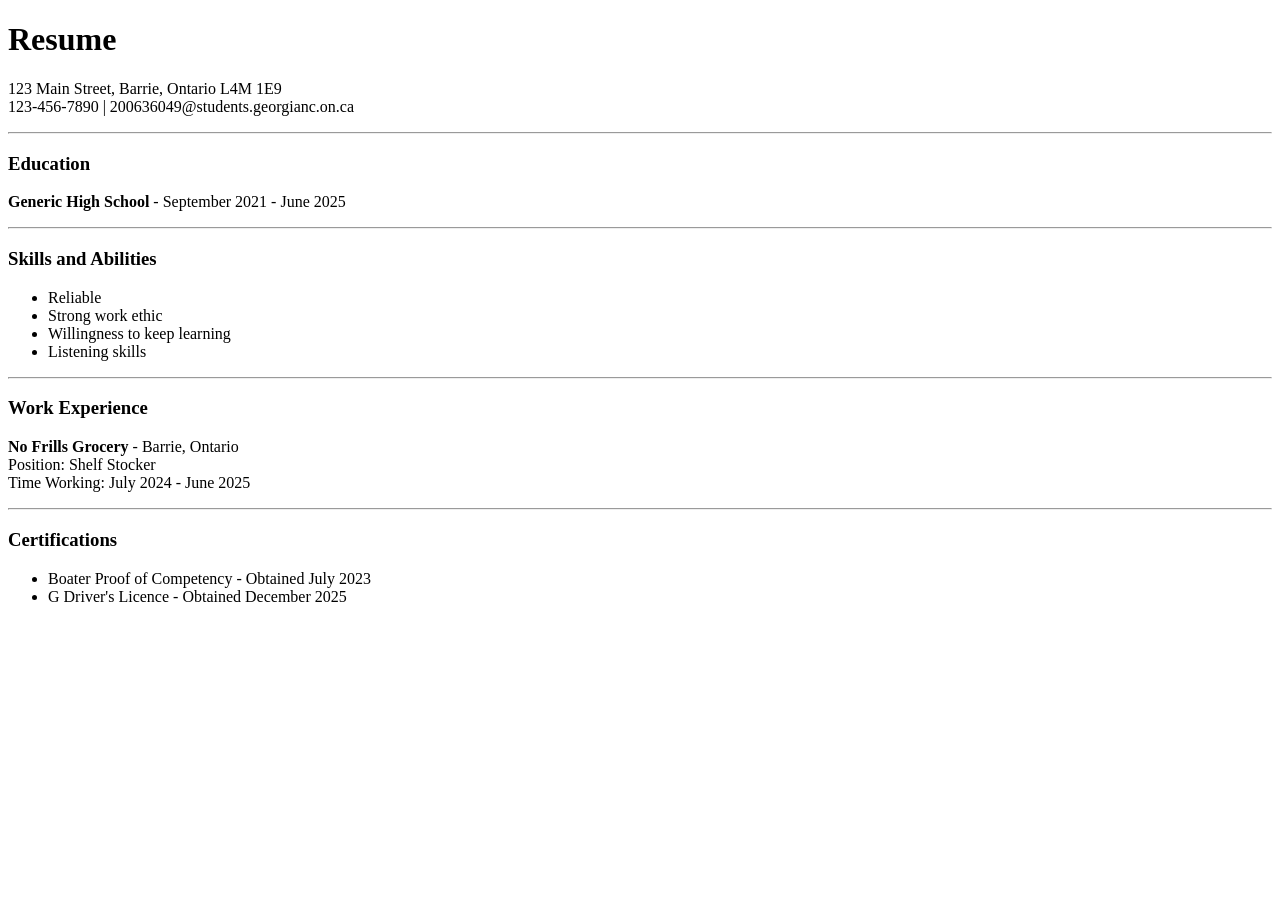
==== assignment_one/index.html @ 37066770 "Assignment one created" ====
<!DOCTYPE html>
<html lang="en">
    <head>
        <meta charset="utf-8" />
        <meta name="viewport" content="width=device-width, initial-scale=1.0">
        <title>Anthony Damaso's Resume</title>
    </head>
    <body>
        <header class="page-header">
            <h1>Resume</h1>
            <p class="subtitle">123 Main Street, Barrie, Ontario L4M 1E9 <br> 123-456-7890 | 200636049@students.georgianc.on.ca</p>
        </header>
        <main>
             <section>
                <hr>
                <h3>Education</h3>  
                <p><b>Generic High School</b> - September 2021 - June 2025</p>
            </section>
            <section>
                <hr>
                 <h3>Skills and Abilities</h3>
                <ul>
                   <li>Reliable</li>
                   <li>Strong work ethic</li>
                   <li>Willingness to keep learning</li>
                   <li>Listening skills</li>
                 </ul>
            </section>
            <section>
                <hr>
                <h3>Work Experience</h3>
                <p><b>No Frills Grocery</b> - Barrie, Ontario <br>Position: Shelf Stocker<br>Time Working: July 2024 - June 2025</p>
            </section>
            <section>
                <hr>
                <h3>Certifications</h3>
                <ul>
                    <li>Boater Proof of Competency - Obtained July 2023</li>
                    <li>G Driver's Licence - Obtained December 2025</li>                    
                </ul>
                
            </section>
        </main>
        
    </body>
</html>
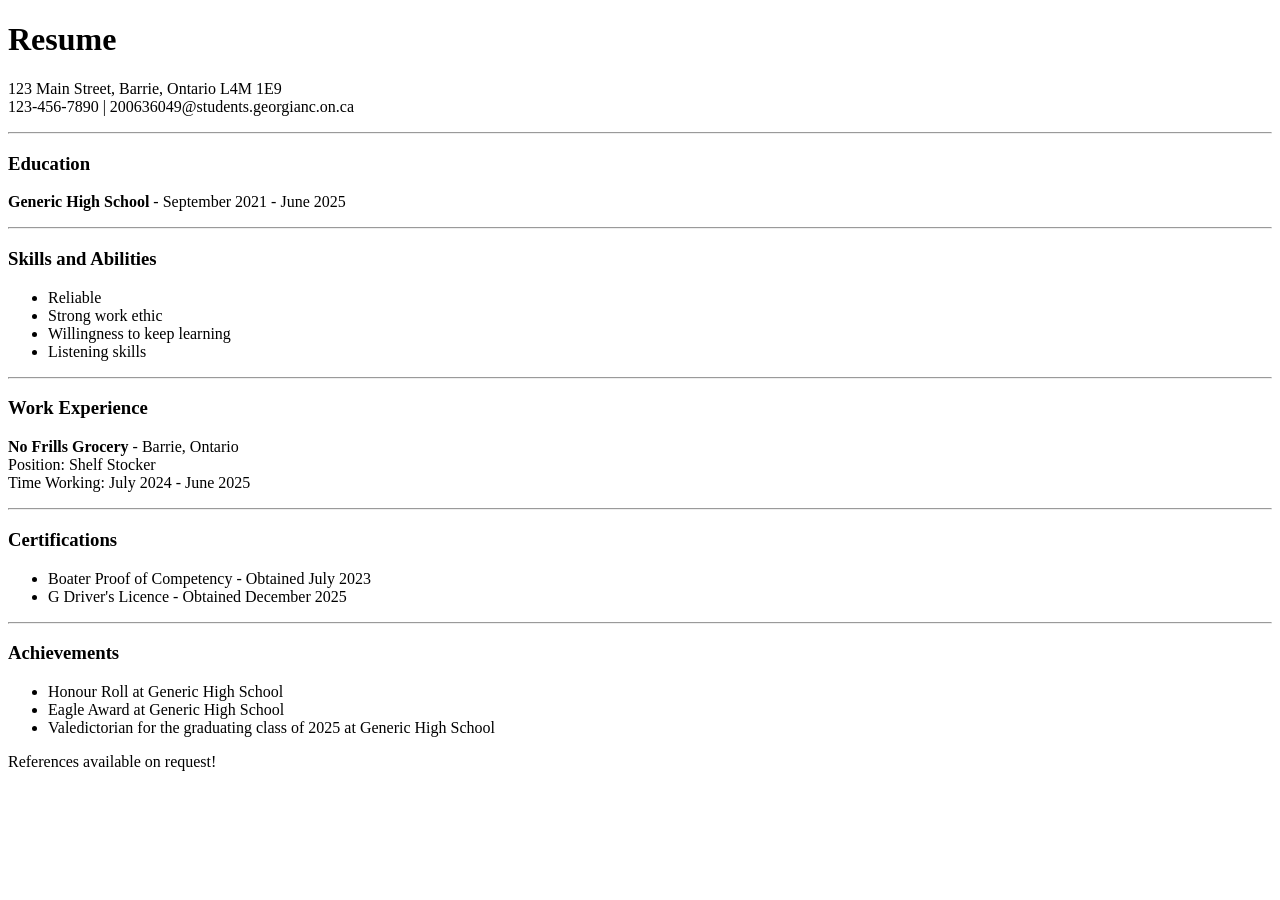
==== commit 6a71f97e: "added final resume information" ====
--- a/assignment_one/index.html
+++ b/assignment_one/index.html
@@ -38,9 +38,19 @@
                     <li>Boater Proof of Competency - Obtained July 2023</li>
                     <li>G Driver's Licence - Obtained December 2025</li>                    
                 </ul>
-                
+            </section>
+            <section>
+                <hr>
+                <h3>Achievements</h3>
+                <ul>
+                    <li>Honour Roll at Generic High School</li>
+                    <li>Eagle Award at Generic High School</li>
+                    <li>Valedictorian for the graduating class of 2025 at Generic High School</li>
+                </ul>
             </section>
         </main>
-        
+        <footer>
+            <p>References available on request!</p>
+        </footer>
     </body>
 </html>
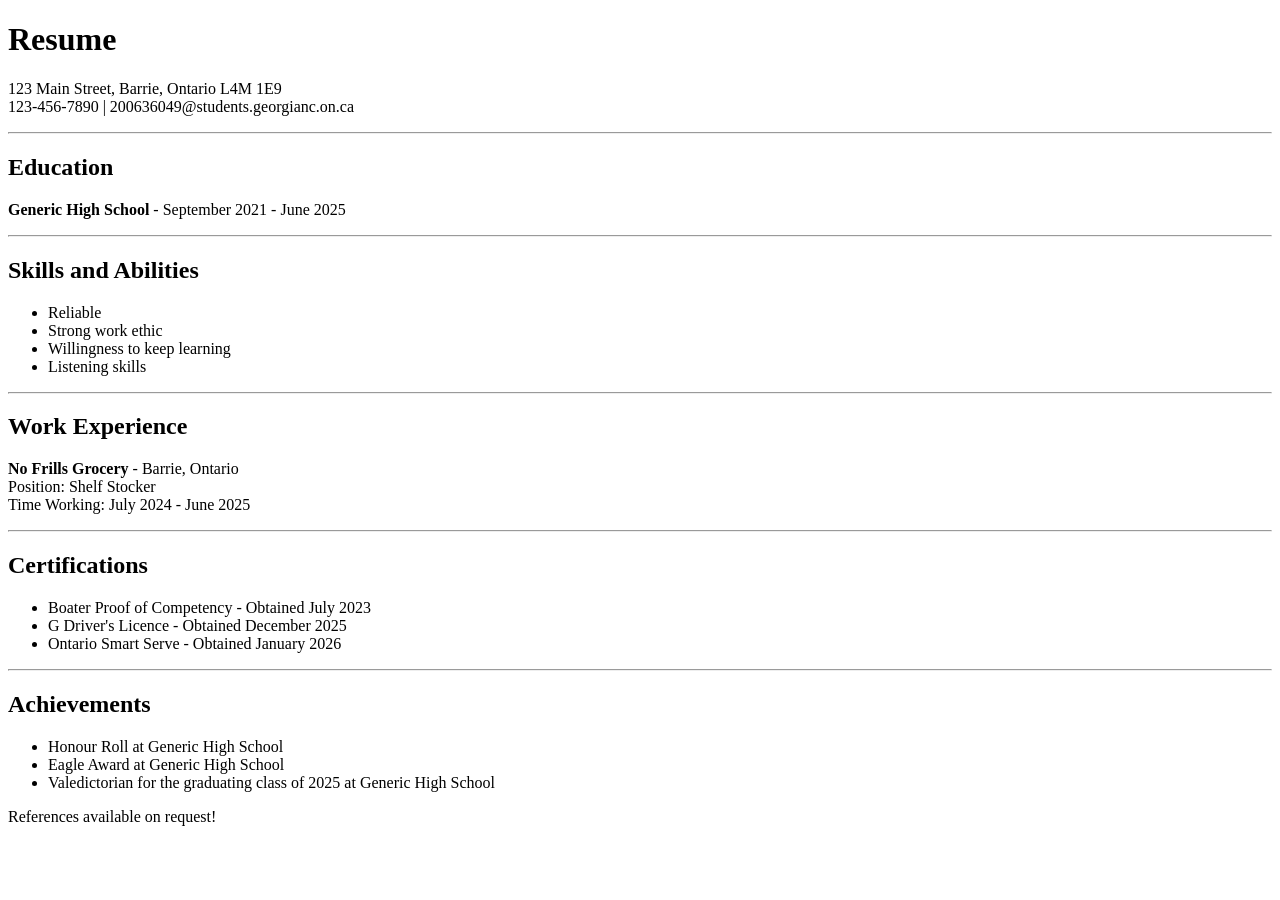
==== commit c47f596d: "Comments for assignment one added" ====
--- a/assignment_one/index.html
+++ b/assignment_one/index.html
@@ -1,24 +1,35 @@
+<!--Setup information-->
 <!DOCTYPE html>
 <html lang="en">
     <head>
-        <meta charset="utf-8" />
+        <meta charset="utf-8">
         <meta name="viewport" content="width=device-width, initial-scale=1.0">
+
+        <!--Title of webpage-->
         <title>Anthony Damaso's Resume</title>
     </head>
+
     <body>
-        <header class="page-header">
+        <!--Creates the page header-->
+        <header>
             <h1>Resume</h1>
             <p class="subtitle">123 Main Street, Barrie, Ontario L4M 1E9 <br> 123-456-7890 | 200636049@students.georgianc.on.ca</p>
         </header>
+
+        <!--Main part of page-->
         <main>
+            
+            <!--Creates section on my history of education-->
              <section>
                 <hr>
-                <h3>Education</h3>  
+                <h2>Education</h2>  
                 <p><b>Generic High School</b> - September 2021 - June 2025</p>
             </section>
+
+            <!--Unordered list of my skills and abilities-->
             <section>
                 <hr>
-                 <h3>Skills and Abilities</h3>
+                 <h2>Skills and Abilities</h2>
                 <ul>
                    <li>Reliable</li>
                    <li>Strong work ethic</li>
@@ -26,22 +37,29 @@
                    <li>Listening skills</li>
                  </ul>
             </section>
+
+            <!--Creates section on my previous work experience-->
             <section>
                 <hr>
-                <h3>Work Experience</h3>
+                <h2>Work Experience</h2>
                 <p><b>No Frills Grocery</b> - Barrie, Ontario <br>Position: Shelf Stocker<br>Time Working: July 2024 - June 2025</p>
             </section>
+
+            <!--Unordered list of my certifications-->
             <section>
                 <hr>
-                <h3>Certifications</h3>
+                <h2>Certifications</h2>
                 <ul>
                     <li>Boater Proof of Competency - Obtained July 2023</li>
-                    <li>G Driver's Licence - Obtained December 2025</li>                    
+                    <li>G Driver's Licence - Obtained December 2025</li>
+                    <li>Ontario Smart Serve - Obtained January 2026</li>                    
                 </ul>
             </section>
+
+            <!--List of my previous achievements-->
             <section>
                 <hr>
-                <h3>Achievements</h3>
+                <h2>Achievements</h2>
                 <ul>
                     <li>Honour Roll at Generic High School</li>
                     <li>Eagle Award at Generic High School</li>
@@ -49,6 +67,8 @@
                 </ul>
             </section>
         </main>
+
+        <!--Footer for references-->
         <footer>
             <p>References available on request!</p>
         </footer>
